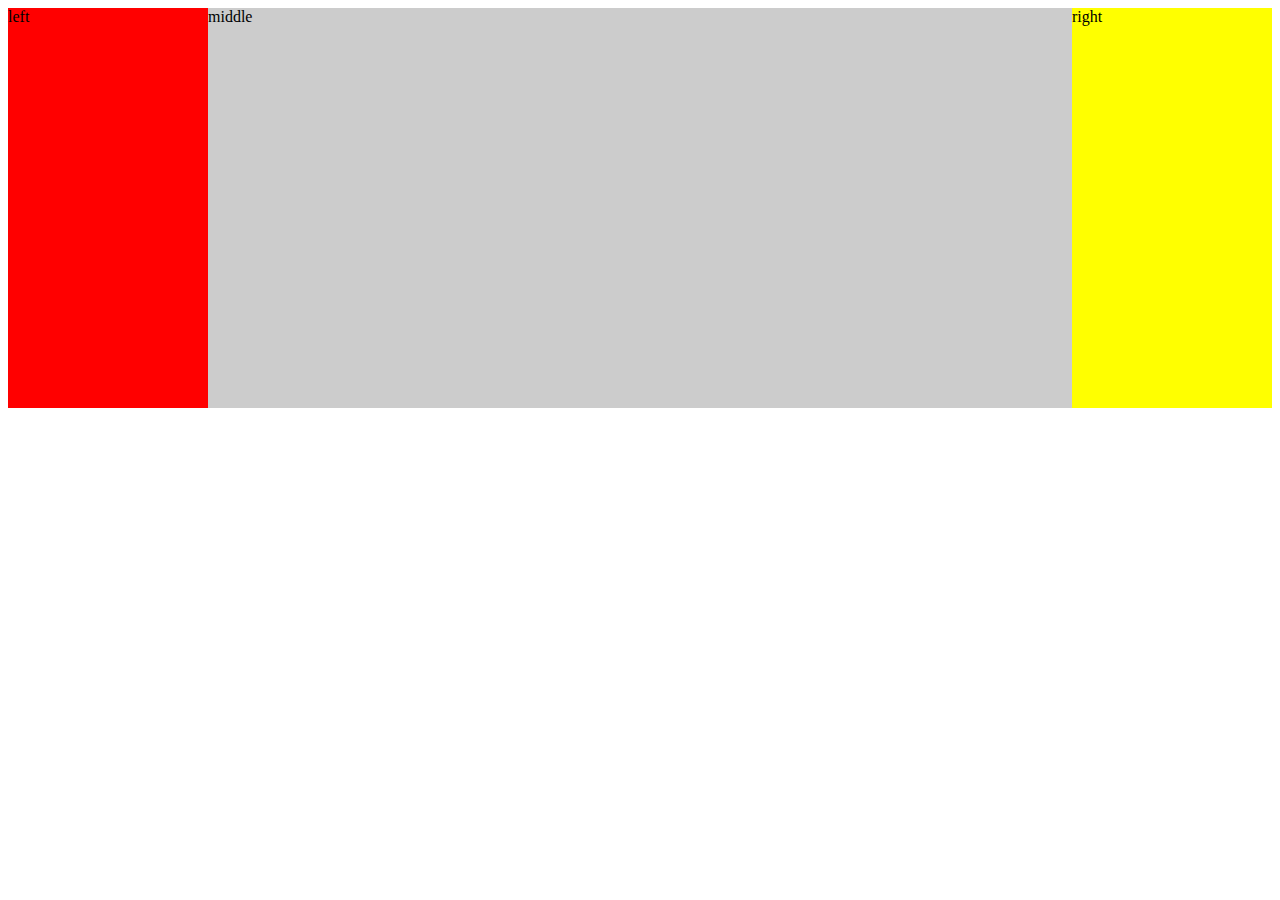
==== layout/left-middle-right/case1.html @ c2359a71 "add layout" ====
<!-- 1.左中右布局时，如果用浮动 中间未来比较难扩展内容 -->
<!-- 2.要注意最小宽 -->
<!-- 3.本质上还是固比固 最小宽时为固固固 -->
<!DOCTYPE html>
<html lang="en">
<head>
  <meta charset="UTF-8">
  <meta name="viewport" content="width=device-width, initial-scale=1.0">
  <meta http-equiv="X-UA-Compatible" content="ie=edge">
  <title>Document</title>
  <style>
    .container {
      display: flex;
      width: 100%;
      height: 400px
    }
    .left {
      background-color: red;
      width: 200px;
    }
    .middle {
      flex-grow: 1;
      background-color: #ccc;
    }
    .right {
      width: 200px;
      background-color: yellow;
    }
  </style>
</head>
<body>
  <div class="container">
    <div class="left">left</div>
    <div class="middle">middle</div>
    <div class="right">right</div>
  </div>
</body>
</html>
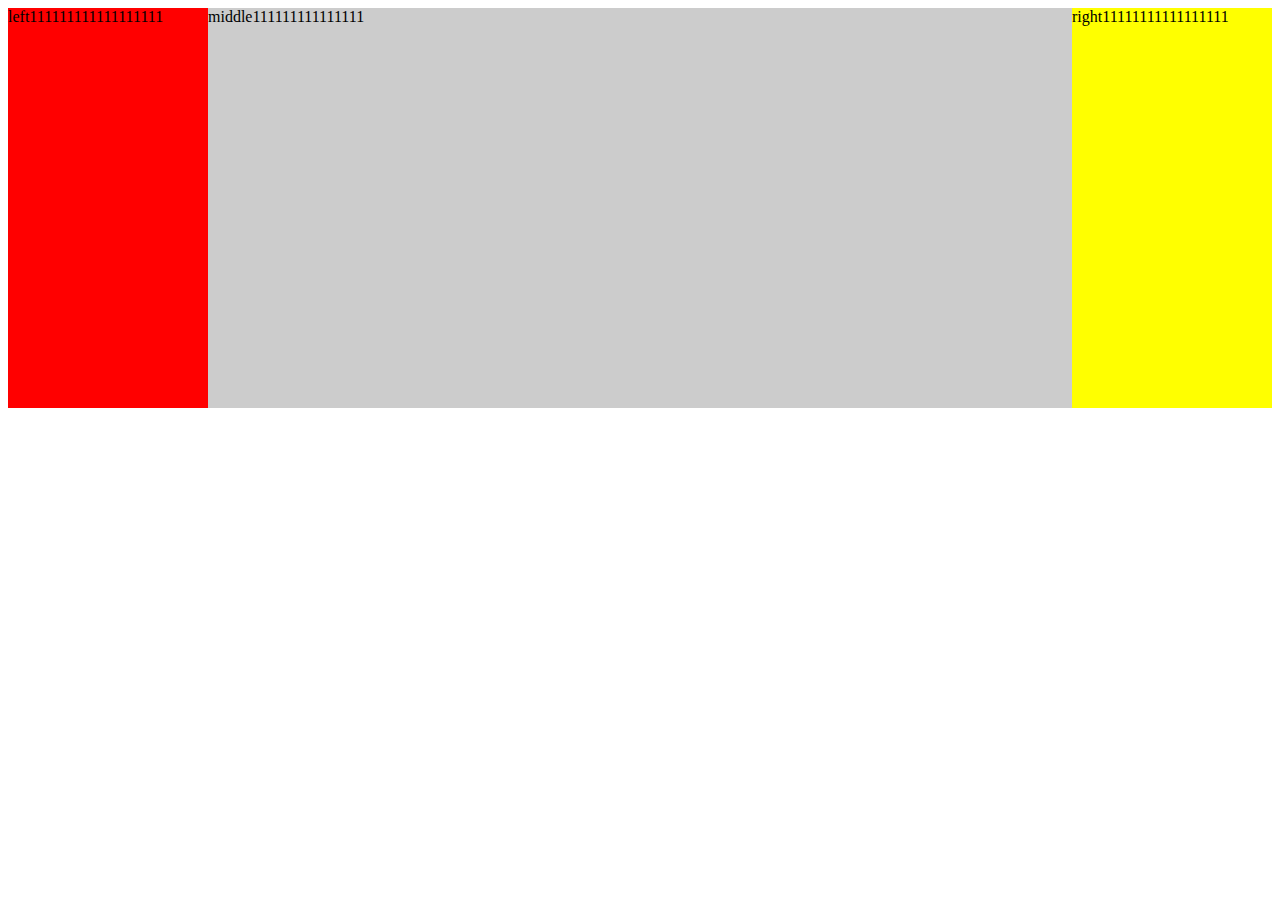
==== commit 0ad5a64f: "save" ====
--- a/layout/left-middle-right/case1.html
+++ b/layout/left-middle-right/case1.html
@@ -1,6 +1,8 @@
 <!-- 1.左中右布局时，如果用浮动 中间未来比较难扩展内容 -->
 <!-- 2.要注意最小宽 -->
-<!-- 3.本质上还是固比固 最小宽时为固固固 -->
+<!-- 3.本质上还是固比固 最小宽时为固固固 没有最小宽则变成内容宽度的固固固-->
+<!-- 4.中间如果不给最大宽则一直往右顶 给了最大宽注意overflow:hidden -->
+<!-- 5.固定部分超宽则折行 -->
 <!DOCTYPE html>
 <html lang="en">
 <head>
@@ -30,9 +32,9 @@
 </head>
 <body>
   <div class="container">
-    <div class="left">left</div>
-    <div class="middle">middle</div>
-    <div class="right">right</div>
+    <div class="left">left111111111111111111</div>
+    <div class="middle">middle111111111111111</div>
+    <div class="right">right11111111111111111</div>
   </div>
 </body>
 </html>